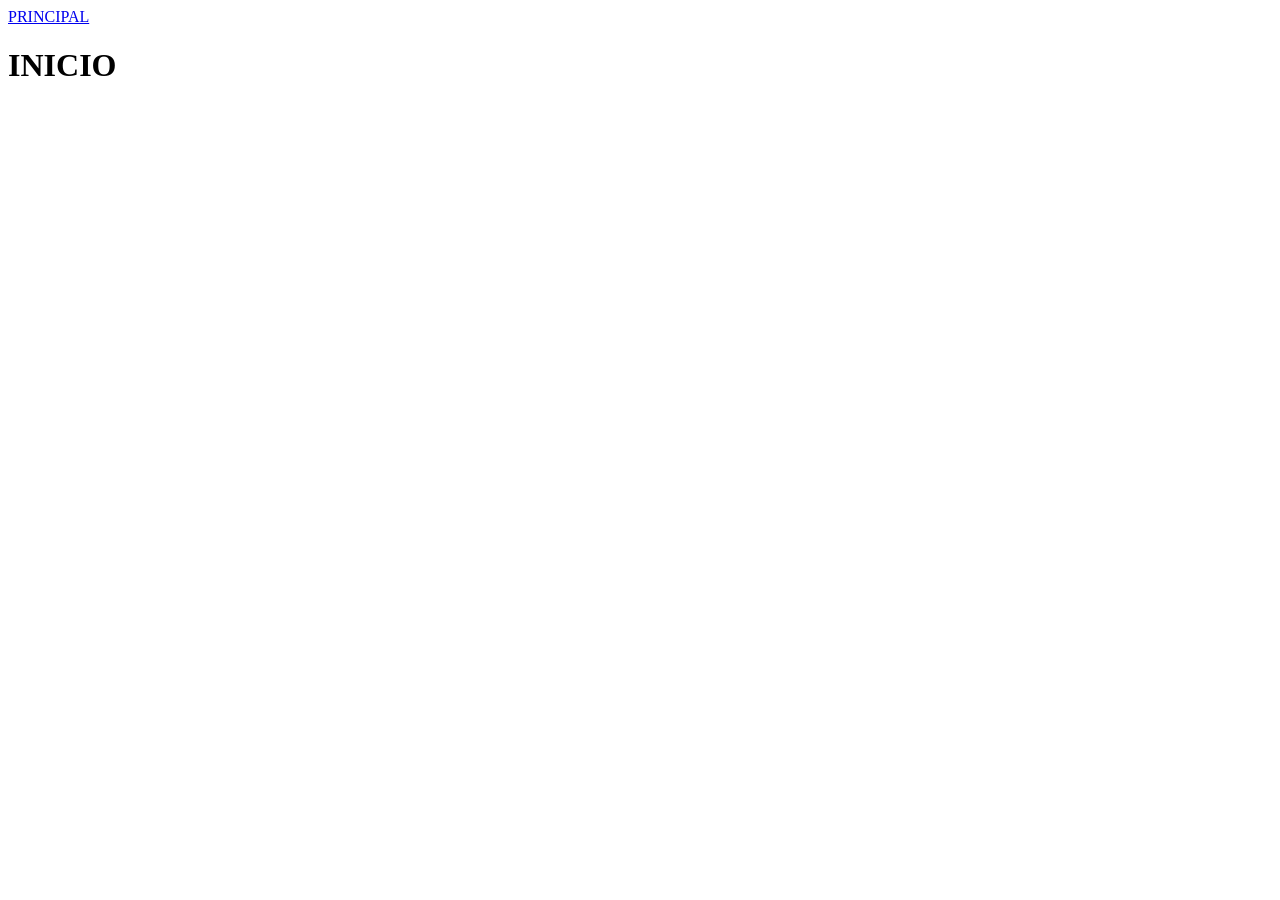
==== index.html @ c8a26a30 "inicio de repositorio" ====
<!doctype html>
<html lang="en">
  <head>
    <meta charset="UTF-8" />
    <meta name="viewport" content="width=device-width, initial-scale=1.0" />
    <title>Inicio</title>
    <link rel="stylesheet" href="style.css" />
  </head>
  <body>
    <header>
      <a href="flexbox.html">PRINCIPAL</a>
      <h1>INICIO</h1>
    </header>
  </body>
</html>
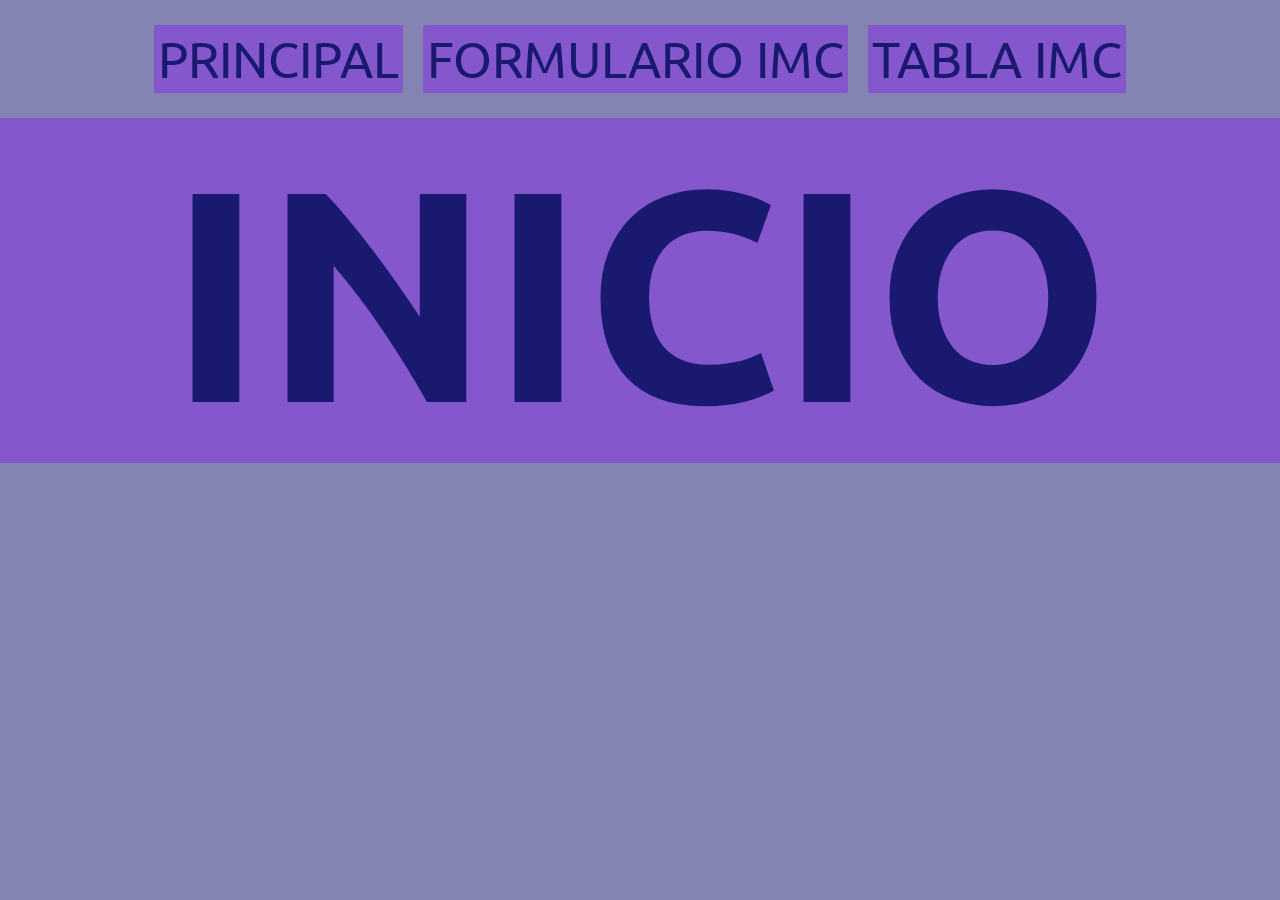
==== commit 726fe690: "implementacion de estilos para inicio" ====
--- a/index.html
+++ b/index.html
@@ -8,7 +8,11 @@
   </head>
   <body>
     <header>
-      <a href="flexbox.html">PRINCIPAL</a>
+      <nav id="botones">
+        <a id="navegacion" href="flexbox.html">PRINCIPAL</a>
+        <a id="navegacion" href="personas.html">FORMULARIO IMC</a>
+        <a id="navegacion" href="react.html">TABLA IMC</a>
+      </nav>
       <h1>INICIO</h1>
     </header>
   </body>
--- a/style.css
+++ b/style.css
@@ -0,0 +1,34 @@
+@import url("https://fonts.googleapis.com/css2?family=Montserrat:ital,wght@0,100..900;1,100..900&family=Ubuntu:ital,wght@0,300;0,400;0,500;0,700;1,300;1,400;1,500;1,700&display=swap");
+
+body {
+  font-family: "Ubuntu", sans-serif;
+  background-color: rgba(25, 25, 112, 0.534);
+  margin: 0;
+}
+
+#botones {
+  display: flex;
+  justify-content: center;
+  gap: 10px;
+  width: 100%;
+  padding: 20px 0;
+}
+
+#navegacion {
+  display: inline-block;
+  background: rgba(132, 0, 255, 0.342);
+  color: midnightblue;
+  padding: 4px;
+  margin: 5px;
+  text-decoration: none;
+  border-radius: 2px;
+  font-size: 50px;
+}
+
+h1 {
+  text-align: center;
+  font-size: 300px;
+  background: rgba(132, 0, 255, 0.342);
+  color: midnightblue;
+  margin: 0;
+}
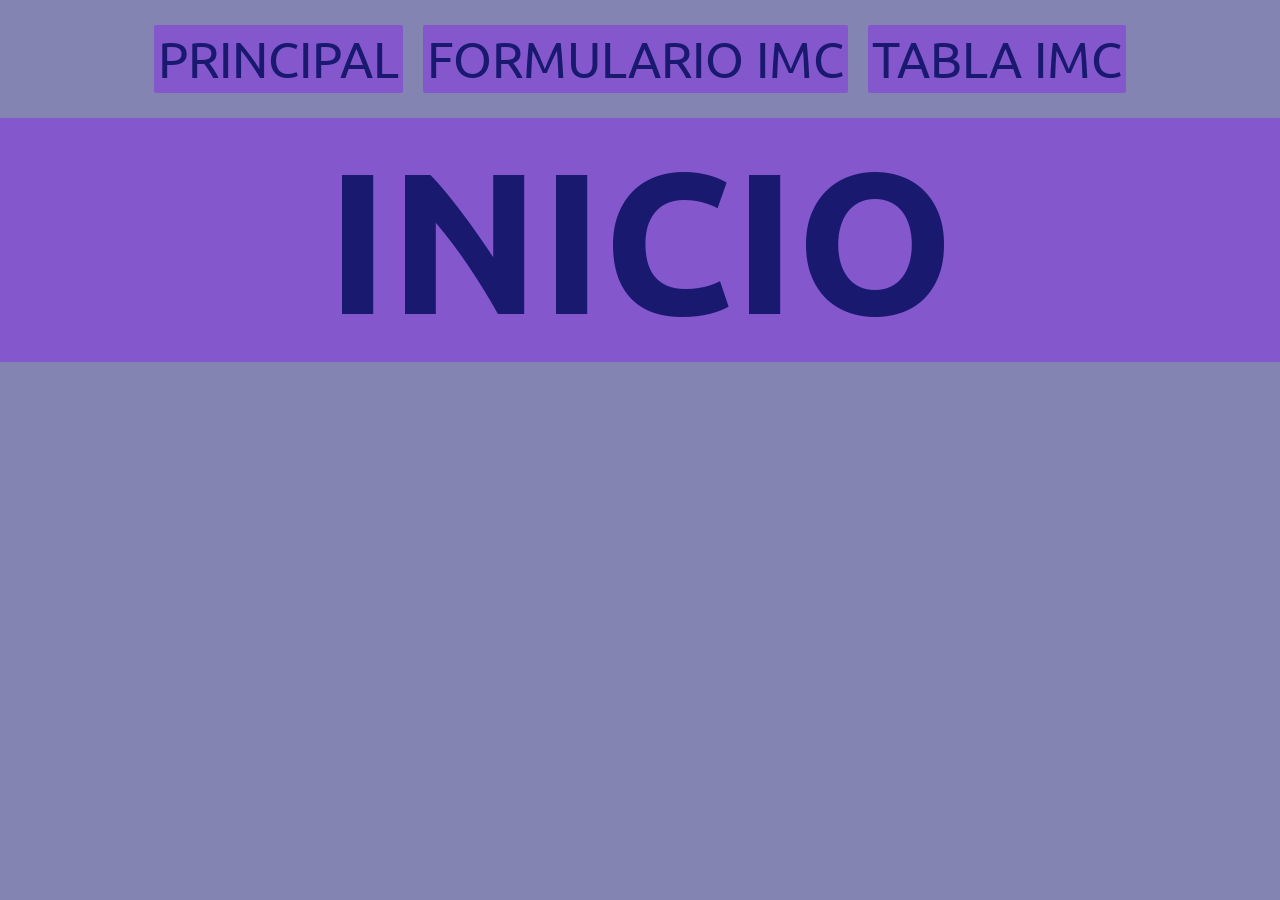
==== commit a7036e1b: "cambio en index" ====
--- a/index.html
+++ b/index.html
@@ -3,7 +3,7 @@
   <head>
     <meta charset="UTF-8" />
     <meta name="viewport" content="width=device-width, initial-scale=1.0" />
-    <title>Inicio</title>
+    <title>INICIO</title>
     <link rel="stylesheet" href="style.css" />
   </head>
   <body>
--- a/style.css
+++ b/style.css
@@ -27,8 +27,67 @@
 
 h1 {
   text-align: center;
-  font-size: 300px;
+  font-size: 200px;
   background: rgba(132, 0, 255, 0.342);
   color: midnightblue;
   margin: 0;
 }
+
+#h1-flexbox {
+  font-size: 130px;
+}
+
+.bloques-grid {
+  display: flex;
+  justify-content: center;
+  gap: 20px;
+  background: rgba(188, 117, 255, 0.3);
+  padding: 20px;
+  text-align: center;
+  font-size: 30px;
+}
+
+.bloque {
+  color: rgba(255, 235, 205, 0.616);
+  background: rgba(188, 117, 255, 0.3);
+  border: 2px solid rgba(204, 176, 255, 0.884);
+  border-radius: 10px;
+  margin: 10px;
+  padding: 20px;
+  text-align: center;
+}
+
+.agregarValor {
+  display: flex;
+  flex-wrap: wrap;
+  margin: 10px;
+  justify-content: center;
+  text-align: center;
+  background: rgba(188, 117, 255, 0.3);
+  border: 2px solid rgba(204, 176, 255, 0.884);
+}
+
+table {
+  width: 90%;
+  margin: 20px auto;
+  background: rgba(188, 117, 255, 0.3);
+  border: 3px solid rgba(155, 142, 179, 0.884);
+  border-collapse: collapse;
+}
+
+table thead {
+  background: rgba(132, 0, 255, 0.342);
+  color: midnightblue;
+}
+
+table th {
+  padding: 12px;
+  border: 1px solid rgba(204, 176, 255, 0.884);
+  text-align: center;
+}
+
+table td {
+  padding: 12px;
+  border: 1px solid rgba(204, 176, 255, 0.884);
+  text-align: center;
+}
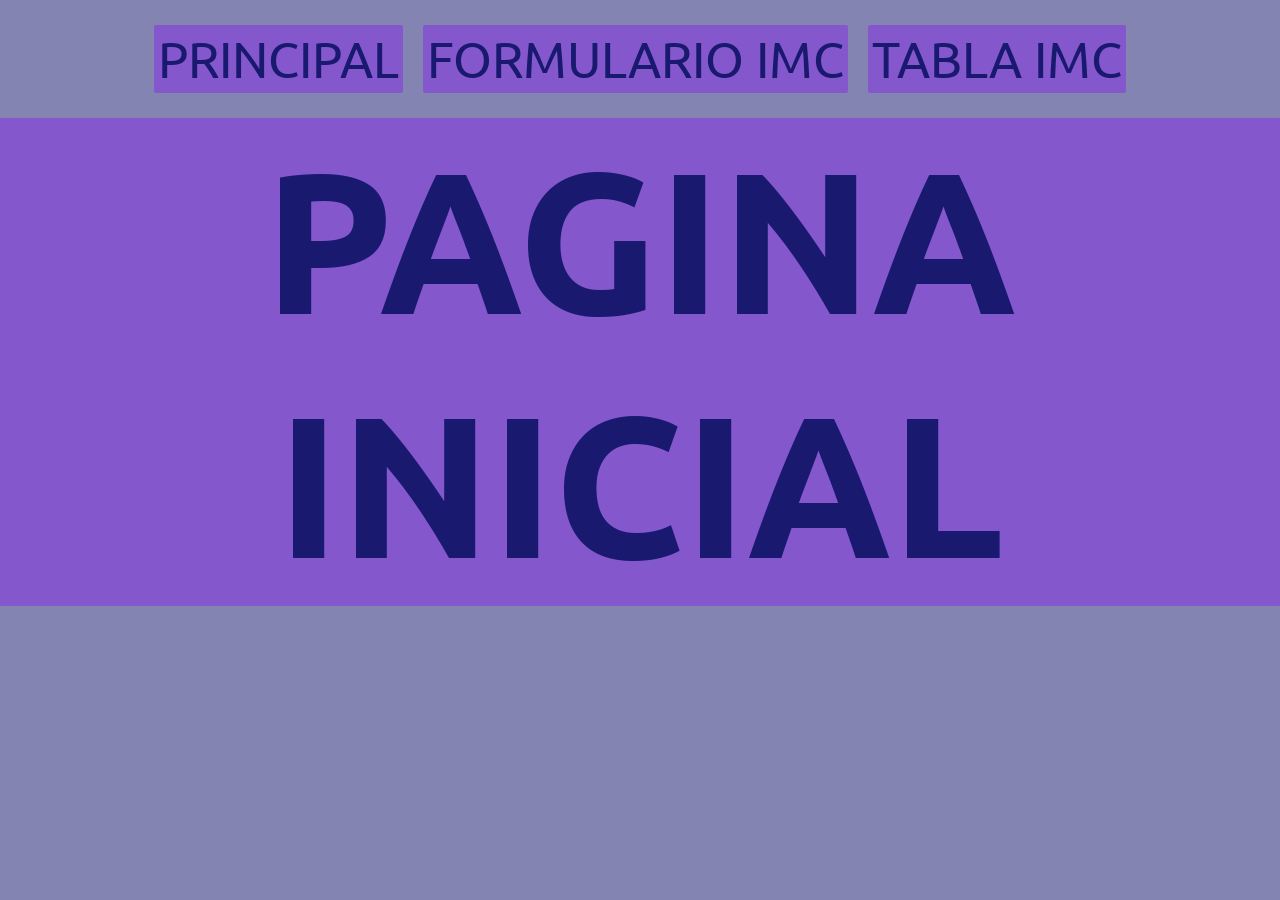
==== commit 12daf1b7: "correccion en index" ====
--- a/index.html
+++ b/index.html
@@ -13,7 +13,7 @@
         <a id="navegacion" href="personas.html">FORMULARIO IMC</a>
         <a id="navegacion" href="react.html">TABLA IMC</a>
       </nav>
-      <h1>INICIO</h1>
+      <h1>PAGINA INICIAL</h1>
     </header>
   </body>
 </html>
